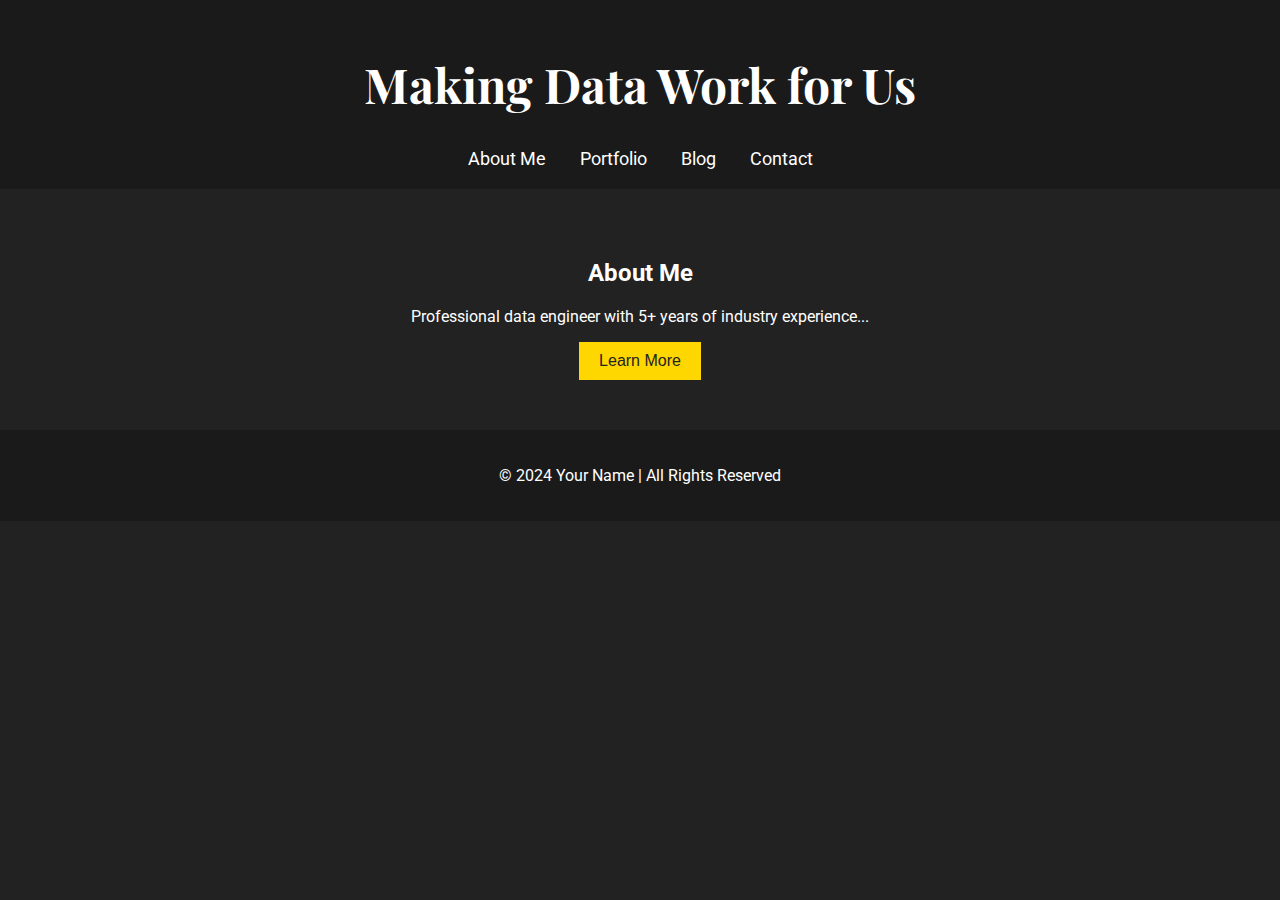
==== index.html @ 79e36295 "Initial Commit - Personal Site" ====
<!DOCTYPE html>
<html lang="en">
<head>
  <meta charset="UTF-8">
  <meta name="viewport" content="width=device-width, initial-scale=1.0">
  <title>Your Name - Data Engineer</title>
  <link rel="stylesheet" href="https://fonts.googleapis.com/css?family=Playfair+Display|Roboto">
  <style>
    body {
      font-family: 'Roboto', sans-serif;
      background-color: #222;
      color: #fff;
      margin: 0;
    }
    .header, .footer {
      background-color: #1a1a1a;
      padding: 20px;
      text-align: center;
    }
    h1 {
      font-family: 'Playfair Display', serif;
      font-size: 48px;
      font-weight: bold;
    }
    nav a {
      color: #fff;
      margin: 0 15px;
      text-decoration: none;
      font-size: 18px;
    }
    .container {
      text-align: center;
      padding: 50px 20px;
    }
    .btn {
      background-color: #ffd700;
      color: #222;
      padding: 10px 20px;
      border: none;
      cursor: pointer;
      font-size: 16px;
    }
  </style>
</head>
<body>
  <header class="header">
    <h1>Making Data Work for Us</h1>
    <nav>
      <a href="#about">About Me</a>
      <a href="#portfolio">Portfolio</a>
      <a href="#blog">Blog</a>
      <a href="#contact">Contact</a>
    </nav>
  </header>

  <section id="about" class="container">
    <h2>About Me</h2>
    <p>Professional data engineer with 5+ years of industry experience...</p>
    <button class="btn">Learn More</button>
  </section>

  <!-- Add Portfolio, Blog, and Contact Sections here -->

  <footer class="footer">
    <p>&copy; 2024 Your Name | All Rights Reserved</p>
  </footer>
</body>
</html>
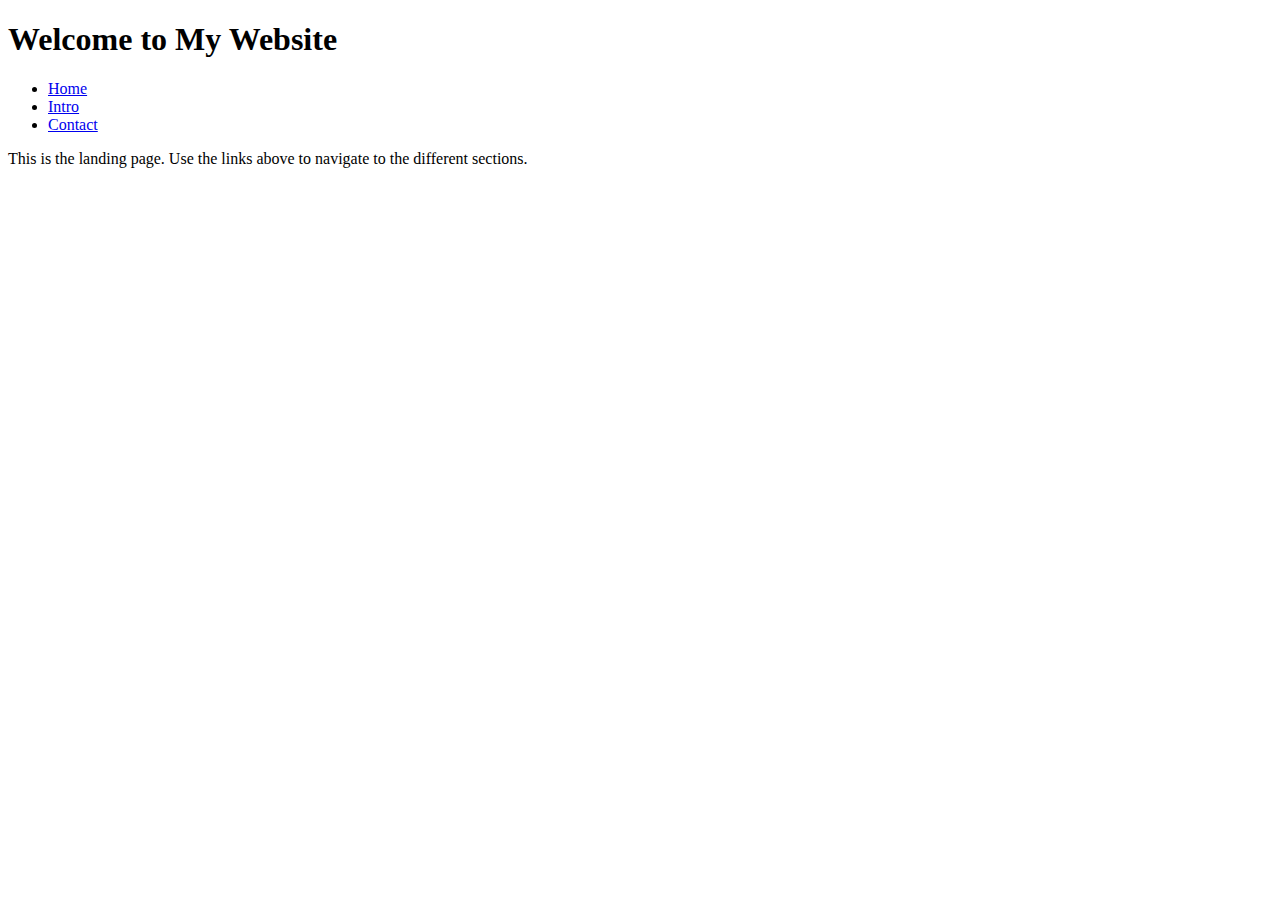
==== commit 54ab3bae: "Adding Index file" ====
--- a/index.html
+++ b/index.html
@@ -3,66 +3,22 @@
 <head>
   <meta charset="UTF-8">
   <meta name="viewport" content="width=device-width, initial-scale=1.0">
-  <title>Your Name - Data Engineer</title>
-  <link rel="stylesheet" href="https://fonts.googleapis.com/css?family=Playfair+Display|Roboto">
-  <style>
-    body {
-      font-family: 'Roboto', sans-serif;
-      background-color: #222;
-      color: #fff;
-      margin: 0;
-    }
-    .header, .footer {
-      background-color: #1a1a1a;
-      padding: 20px;
-      text-align: center;
-    }
-    h1 {
-      font-family: 'Playfair Display', serif;
-      font-size: 48px;
-      font-weight: bold;
-    }
-    nav a {
-      color: #fff;
-      margin: 0 15px;
-      text-decoration: none;
-      font-size: 18px;
-    }
-    .container {
-      text-align: center;
-      padding: 50px 20px;
-    }
-    .btn {
-      background-color: #ffd700;
-      color: #222;
-      padding: 10px 20px;
-      border: none;
-      cursor: pointer;
-      font-size: 16px;
-    }
-  </style>
+  <title>Your Website</title>
+  <link rel="stylesheet" href="Home/home.css">
 </head>
 <body>
-  <header class="header">
-    <h1>Making Data Work for Us</h1>
+  <header>
+    <h1>Welcome to My Website</h1>
     <nav>
-      <a href="#about">About Me</a>
-      <a href="#portfolio">Portfolio</a>
-      <a href="#blog">Blog</a>
-      <a href="#contact">Contact</a>
+      <ul>
+        <li><a href="Home/home.html">Home</a></li>
+        <li><a href="Intro/intro.html">Intro</a></li>
+        <li><a href="Contact/contact.html">Contact</a></li>
+      </ul>
     </nav>
   </header>
-
-  <section id="about" class="container">
-    <h2>About Me</h2>
-    <p>Professional data engineer with 5+ years of industry experience...</p>
-    <button class="btn">Learn More</button>
-  </section>
-
-  <!-- Add Portfolio, Blog, and Contact Sections here -->
-
-  <footer class="footer">
-    <p>&copy; 2024 Your Name | All Rights Reserved</p>
-  </footer>
+  <main>
+    <p>This is the landing page. Use the links above to navigate to the different sections.</p>
+  </main>
 </body>
 </html>
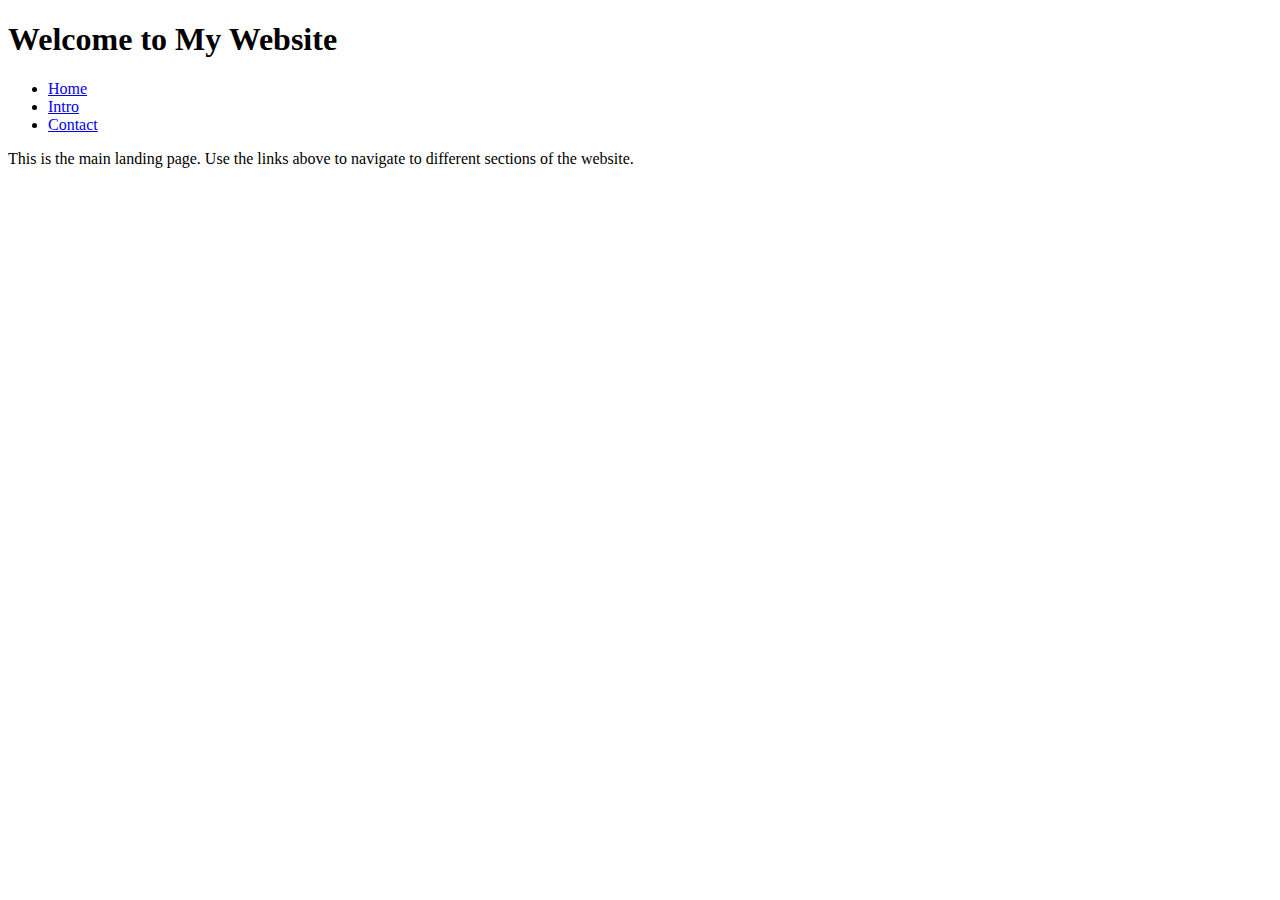
==== commit 4d59cd64: "Adding new pages" ====
--- a/index.html
+++ b/index.html
@@ -1,24 +1,25 @@
+<!-- index.html -->
 <!DOCTYPE html>
 <html lang="en">
 <head>
   <meta charset="UTF-8">
   <meta name="viewport" content="width=device-width, initial-scale=1.0">
   <title>Your Website</title>
-  <link rel="stylesheet" href="Home/home.css">
+  <link rel="stylesheet" href="Frontend/styles.css">
 </head>
 <body>
   <header>
     <h1>Welcome to My Website</h1>
     <nav>
       <ul>
-        <li><a href="Home/home.html">Home</a></li>
-        <li><a href="Intro/intro.html">Intro</a></li>
-        <li><a href="Contact/contact.html">Contact</a></li>
+        <li><a href="Frontend/home.html">Home</a></li>
+        <li><a href="Frontend/intro.html">Intro</a></li>
+        <li><a href="Frontend/contact.html">Contact</a></li>
       </ul>
     </nav>
   </header>
   <main>
-    <p>This is the landing page. Use the links above to navigate to the different sections.</p>
+    <p>This is the main landing page. Use the links above to navigate to different sections of the website.</p>
   </main>
 </body>
 </html>
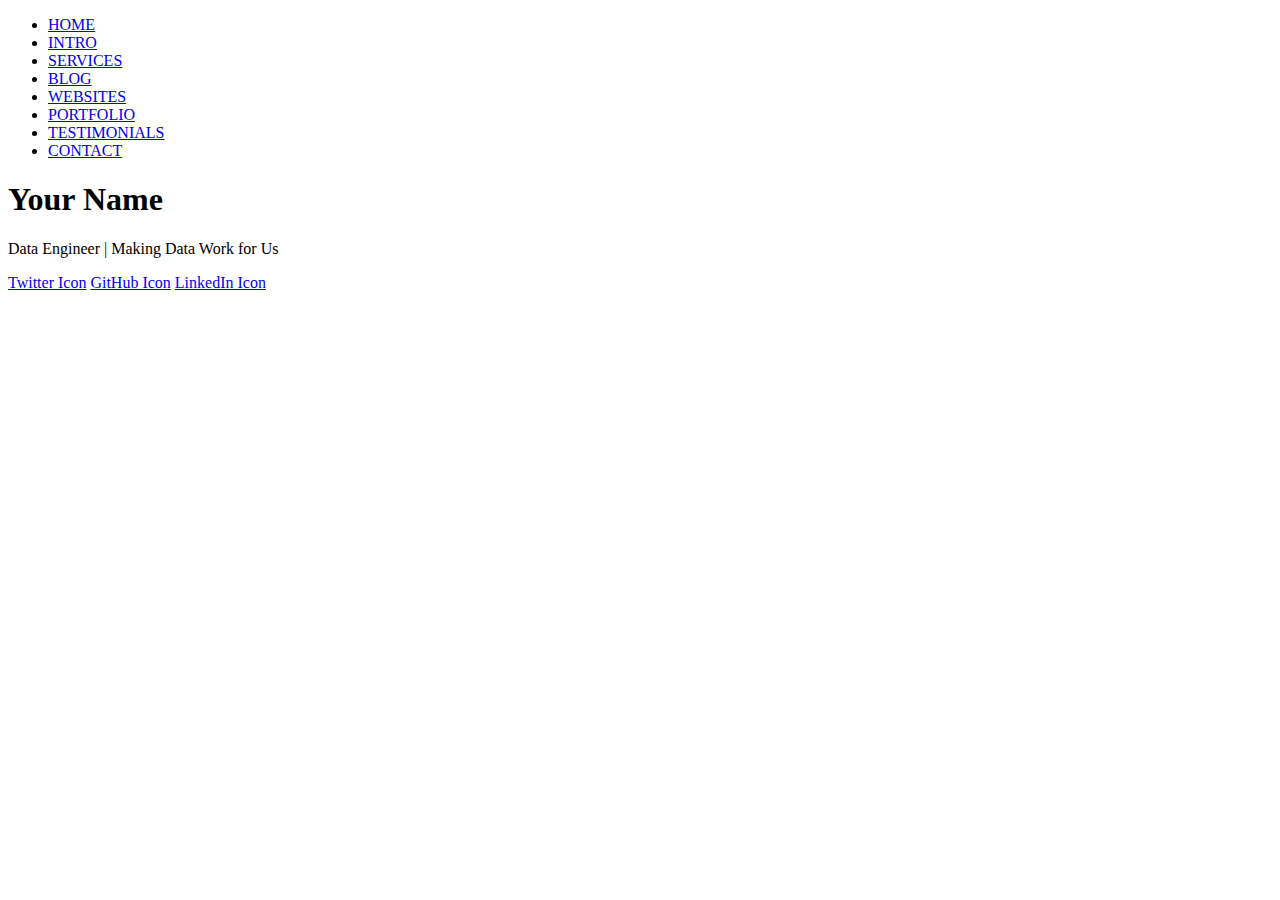
==== commit c836dfd0: "better" ====
--- a/index.html
+++ b/index.html
@@ -1,25 +1,41 @@
-<!-- index.html -->
 <!DOCTYPE html>
 <html lang="en">
 <head>
   <meta charset="UTF-8">
   <meta name="viewport" content="width=device-width, initial-scale=1.0">
-  <title>Your Website</title>
-  <link rel="stylesheet" href="Frontend/styles.css">
+  <title>Your Name</title>
+  <link rel="stylesheet" href="styles.css">
 </head>
 <body>
-  <header>
-    <h1>Welcome to My Website</h1>
-    <nav>
-      <ul>
-        <li><a href="Frontend/home.html">Home</a></li>
-        <li><a href="Frontend/intro.html">Intro</a></li>
-        <li><a href="Frontend/contact.html">Contact</a></li>
-      </ul>
-    </nav>
-  </header>
-  <main>
-    <p>This is the main landing page. Use the links above to navigate to different sections of the website.</p>
-  </main>
+  <!-- Navigation Bar -->
+  <nav class="navbar">
+    <ul>
+      <li><a href="#home" class="active">HOME</a></li>
+      <li><a href="#intro">INTRO</a></li>
+      <li><a href="#services">SERVICES</a></li>
+      <li><a href="#blog">BLOG</a></li>
+      <li><a href="#websites">WEBSITES</a></li>
+      <li><a href="#portfolio">PORTFOLIO</a></li>
+      <li><a href="#testimonials">TESTIMONIALS</a></li>
+      <li><a href="#contact">CONTACT</a></li>
+    </ul>
+  </nav>
+
+  <!-- Home Section -->
+  <section id="home" class="home-section">
+    <div class="center-content">
+      <h1>Your Name</h1>
+      <p class="tagline">Data Engineer | Making Data Work for Us</p>
+      <div class="social-icons">
+        <a href="https://twitter.com/yourprofile" target="_blank">Twitter Icon</a>
+        <a href="https://github.com/yourprofile" target="_blank">GitHub Icon</a>
+        <a href="https://linkedin.com/in/yourprofile" target="_blank">LinkedIn Icon</a>
+      </div>
+    </div>
+  </section>
+
+  <!-- Background (Optional) -->
+  <div class="background"></div>
+
 </body>
 </html>
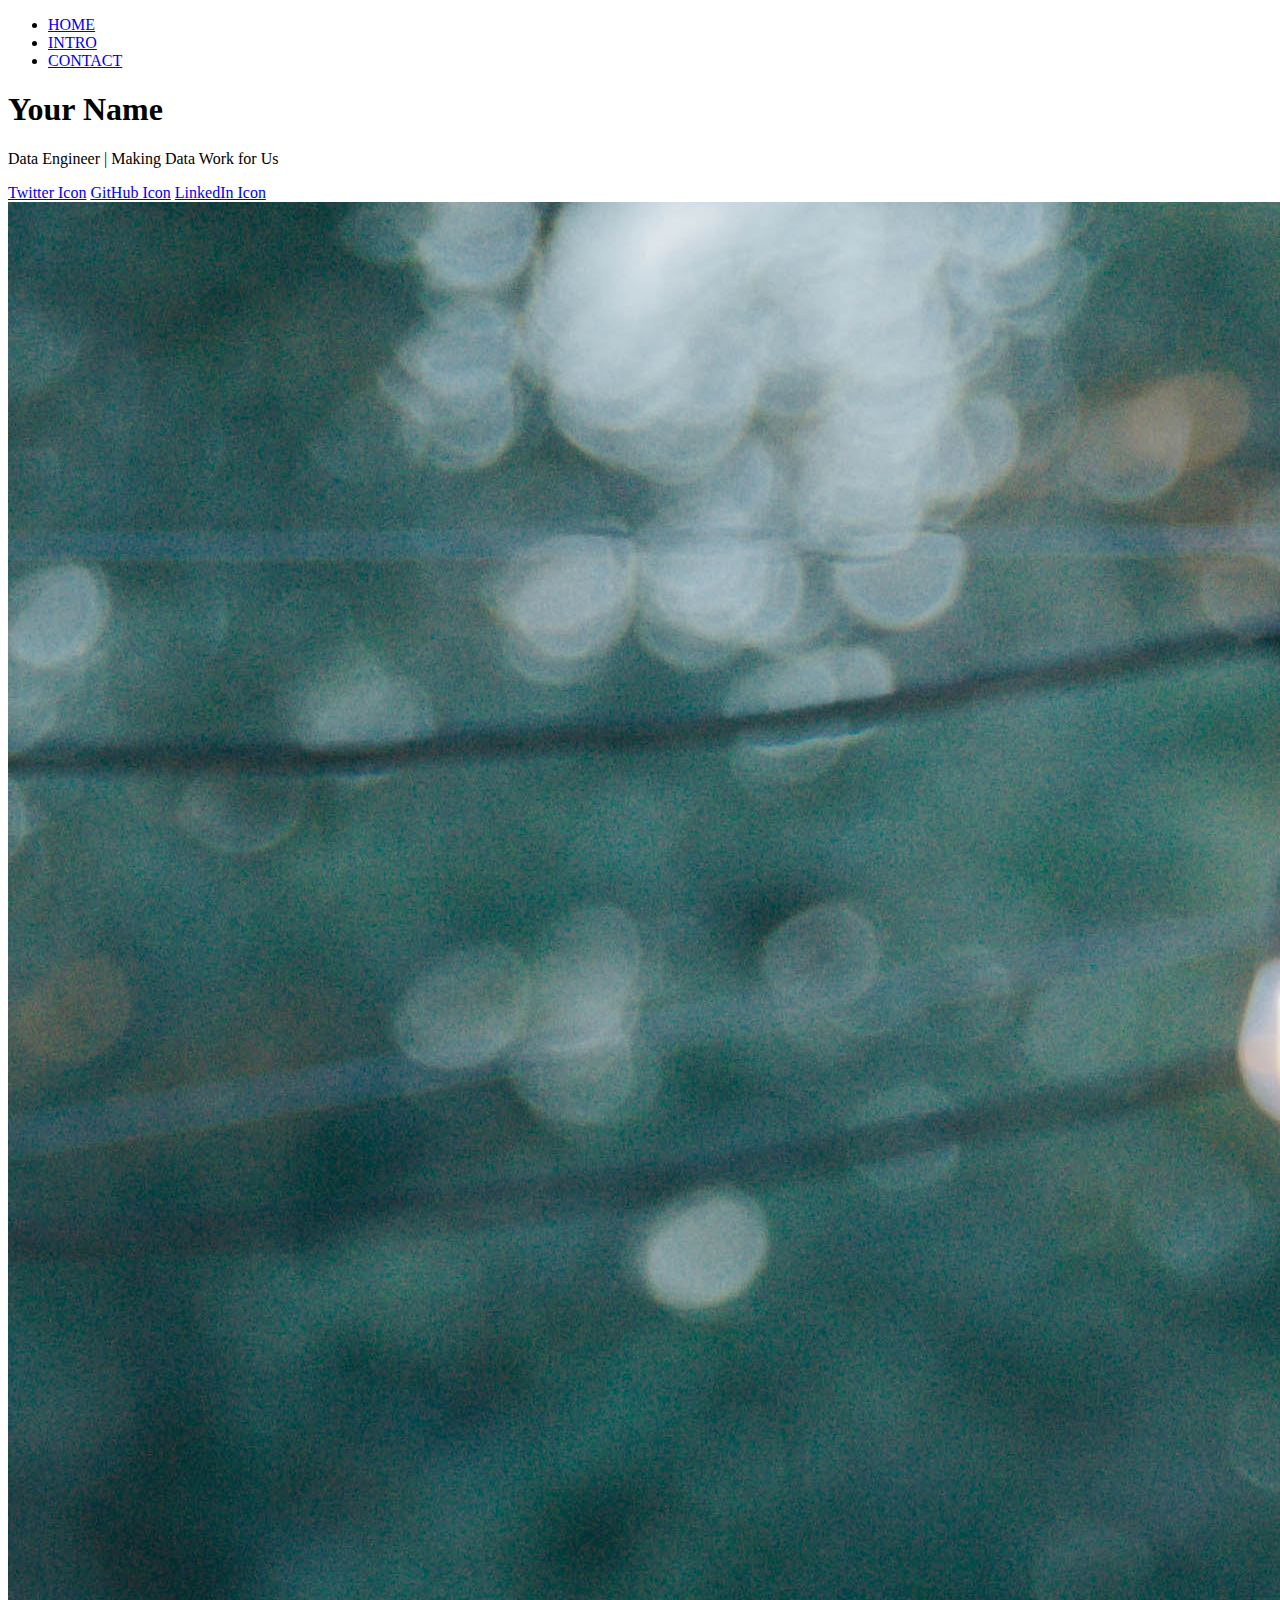
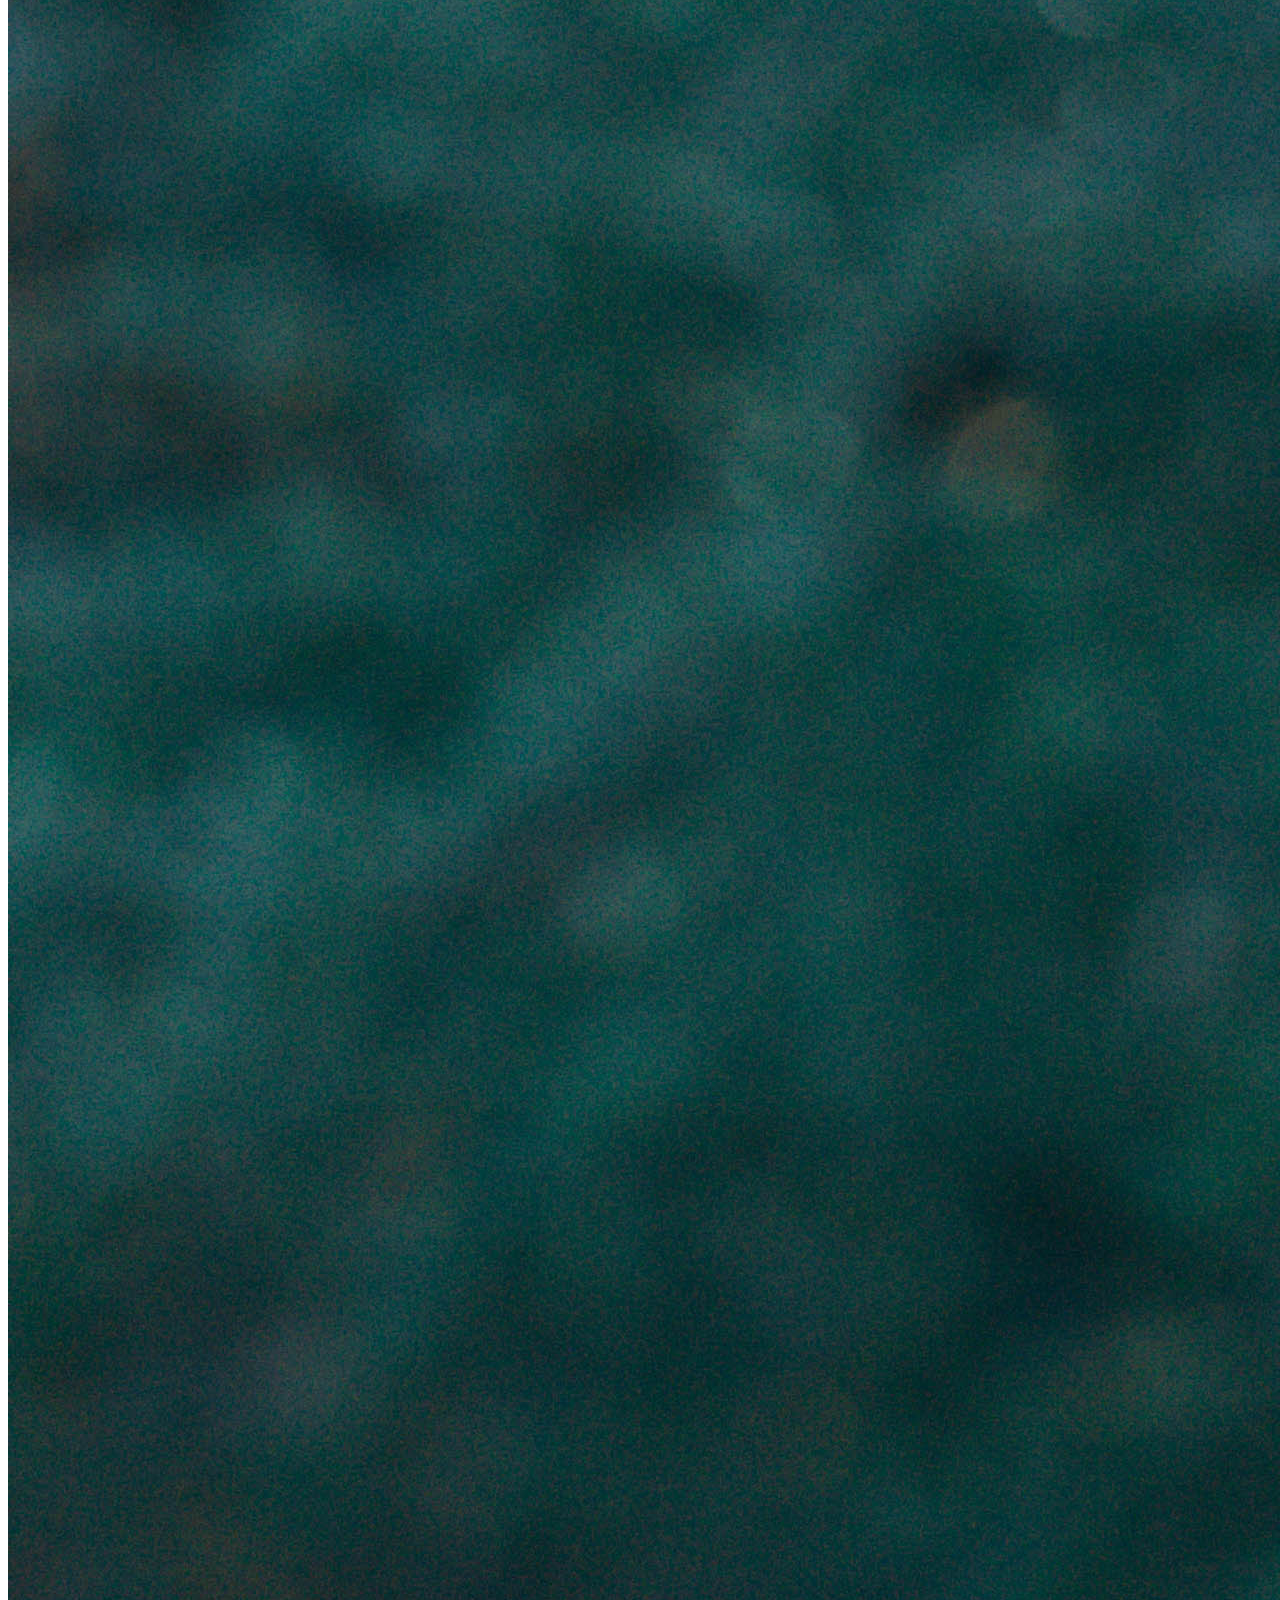
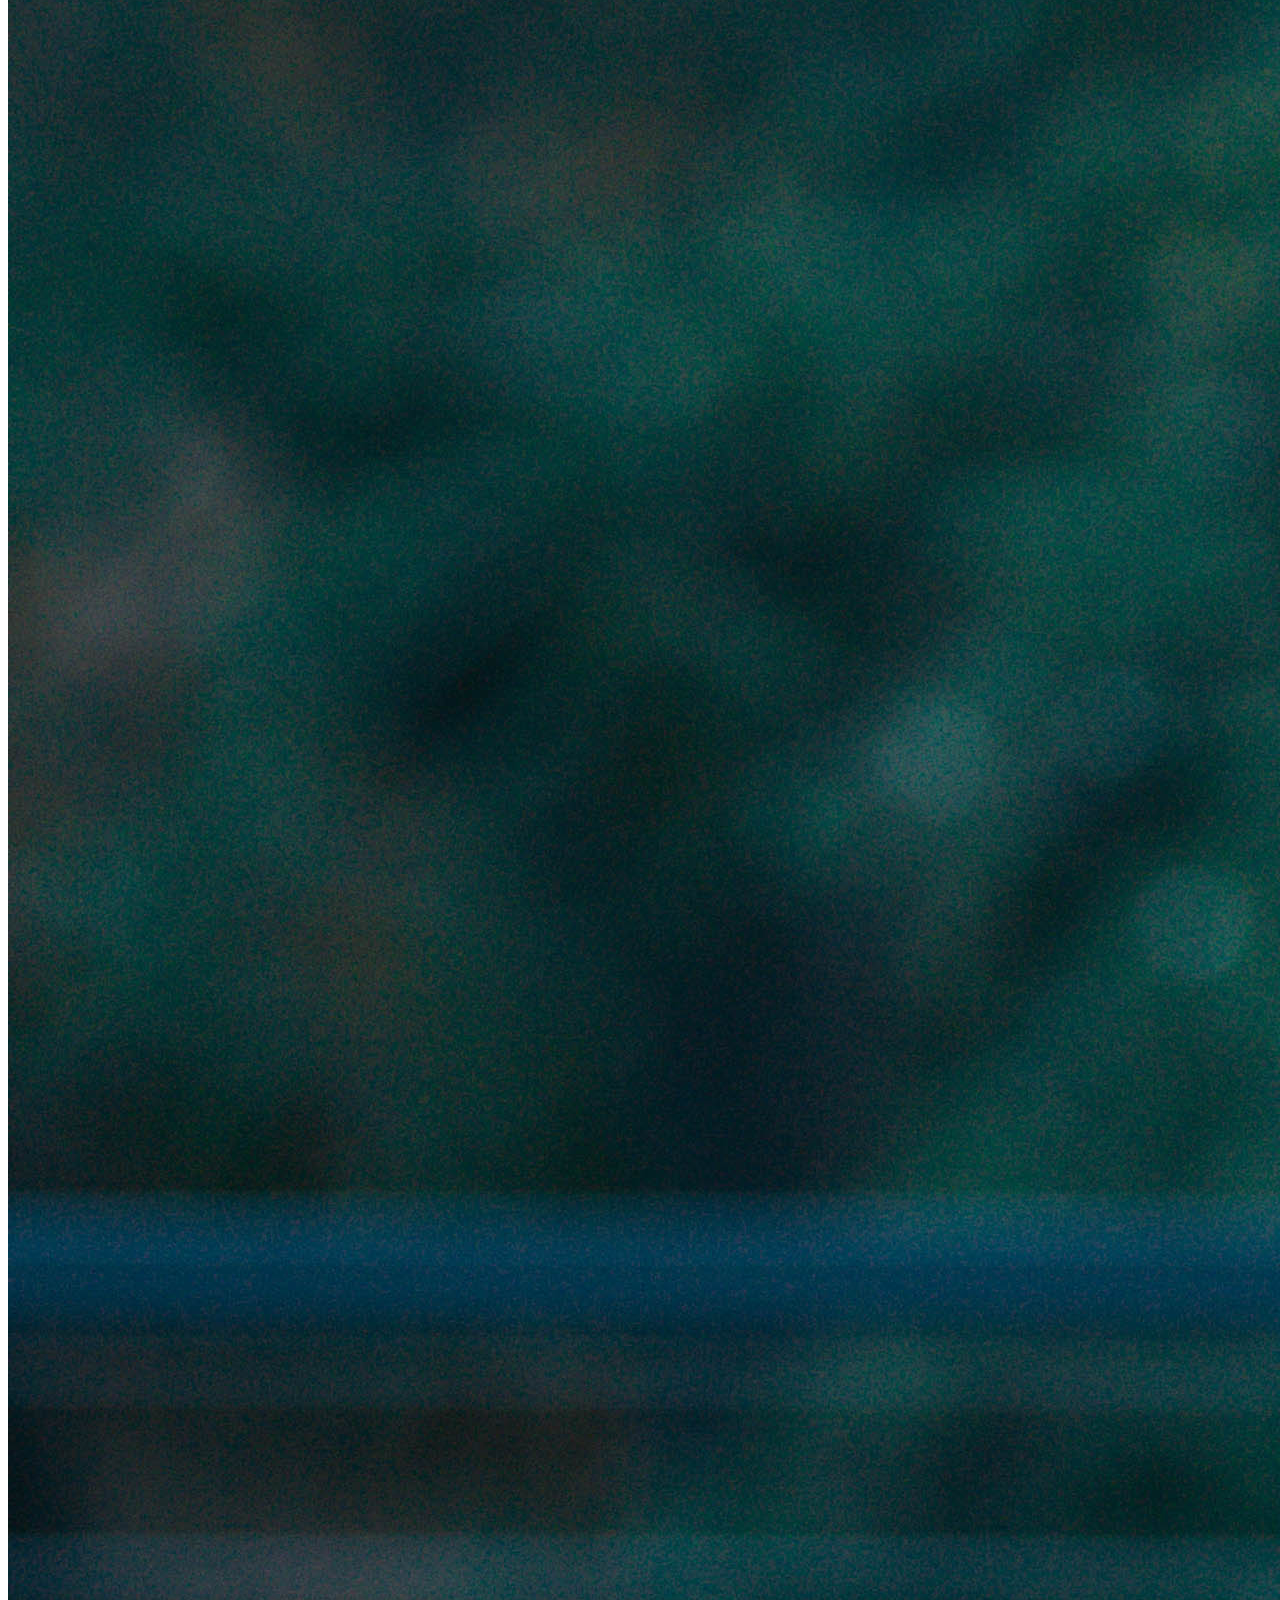
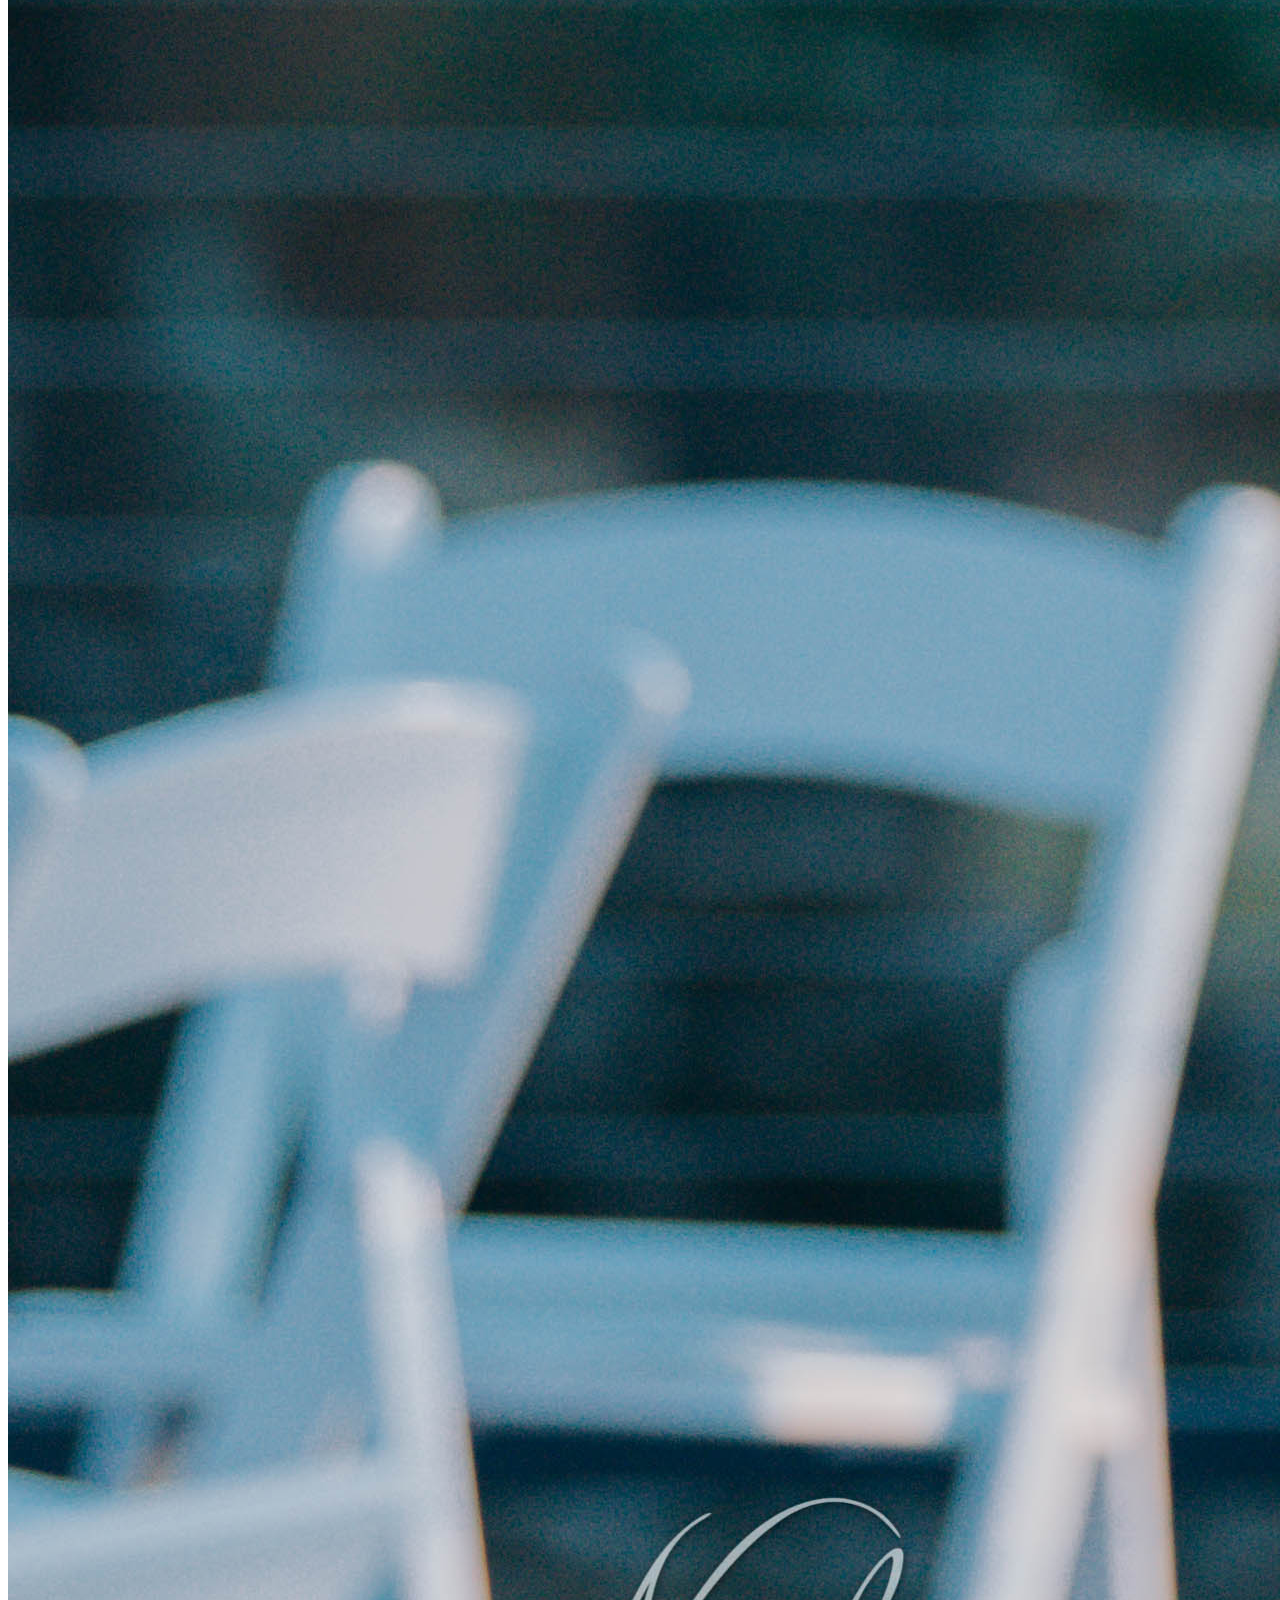
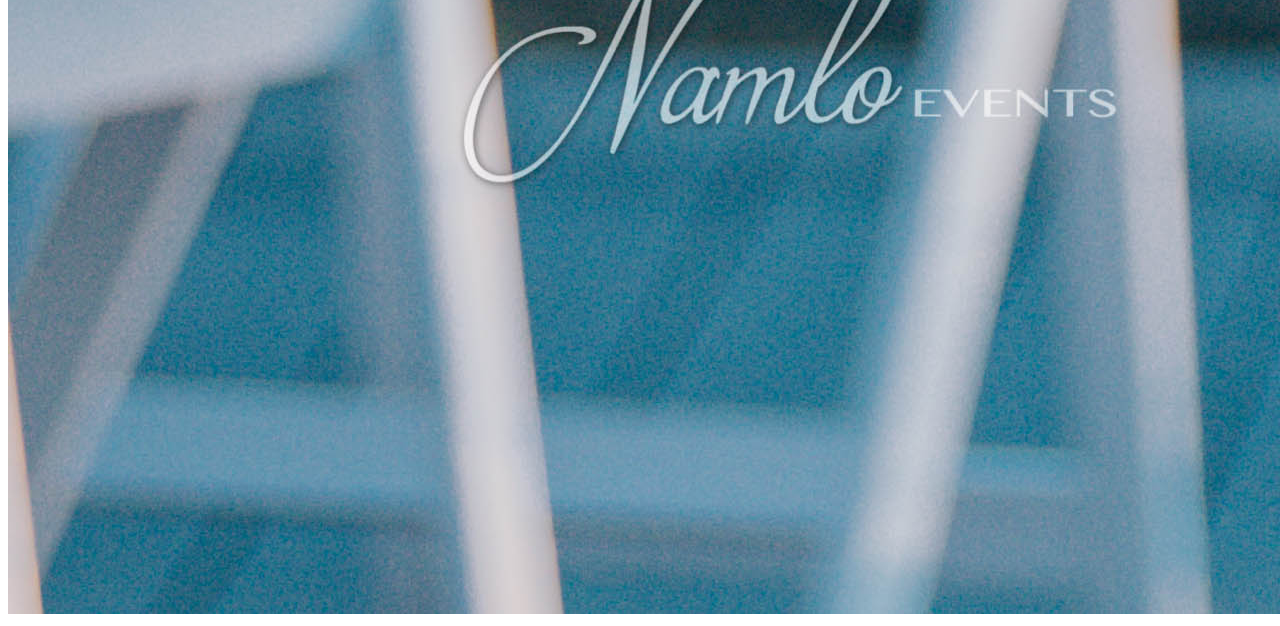
==== commit 811dd507: "Adding Image" ====
--- a/index.html
+++ b/index.html
@@ -3,23 +3,19 @@
 <head>
   <meta charset="UTF-8">
   <meta name="viewport" content="width=device-width, initial-scale=1.0">
-  <title>Your Name</title>
+  <title>Sapin Dahal</title>
   <link rel="stylesheet" href="styles.css">
 </head>
 <body>
-  <!-- Navigation Bar -->
-  <nav class="navbar">
+<!-- Navigation Bar -->
+<nav class="navbar">
     <ul>
-      <li><a href="#home" class="active">HOME</a></li>
-      <li><a href="#intro">INTRO</a></li>
-      <li><a href="#services">SERVICES</a></li>
-      <li><a href="#blog">BLOG</a></li>
-      <li><a href="#websites">WEBSITES</a></li>
-      <li><a href="#portfolio">PORTFOLIO</a></li>
-      <li><a href="#testimonials">TESTIMONIALS</a></li>
-      <li><a href="#contact">CONTACT</a></li>
+      <li><a href="home.html" class="active">HOME</a></li>
+      <li><a href="intro.html">INTRO</a></li>
+      <li><a href="contact.html">CONTACT</a></li>
     </ul>
   </nav>
+  
 
   <!-- Home Section -->
   <section id="home" class="home-section">
@@ -31,6 +27,9 @@
         <a href="https://github.com/yourprofile" target="_blank">GitHub Icon</a>
         <a href="https://linkedin.com/in/yourprofile" target="_blank">LinkedIn Icon</a>
       </div>
+      <div class="right-image">
+        <img src="sapin-pic.jpeg" alt="Your Image">
+      </div>
     </div>
   </section>
 
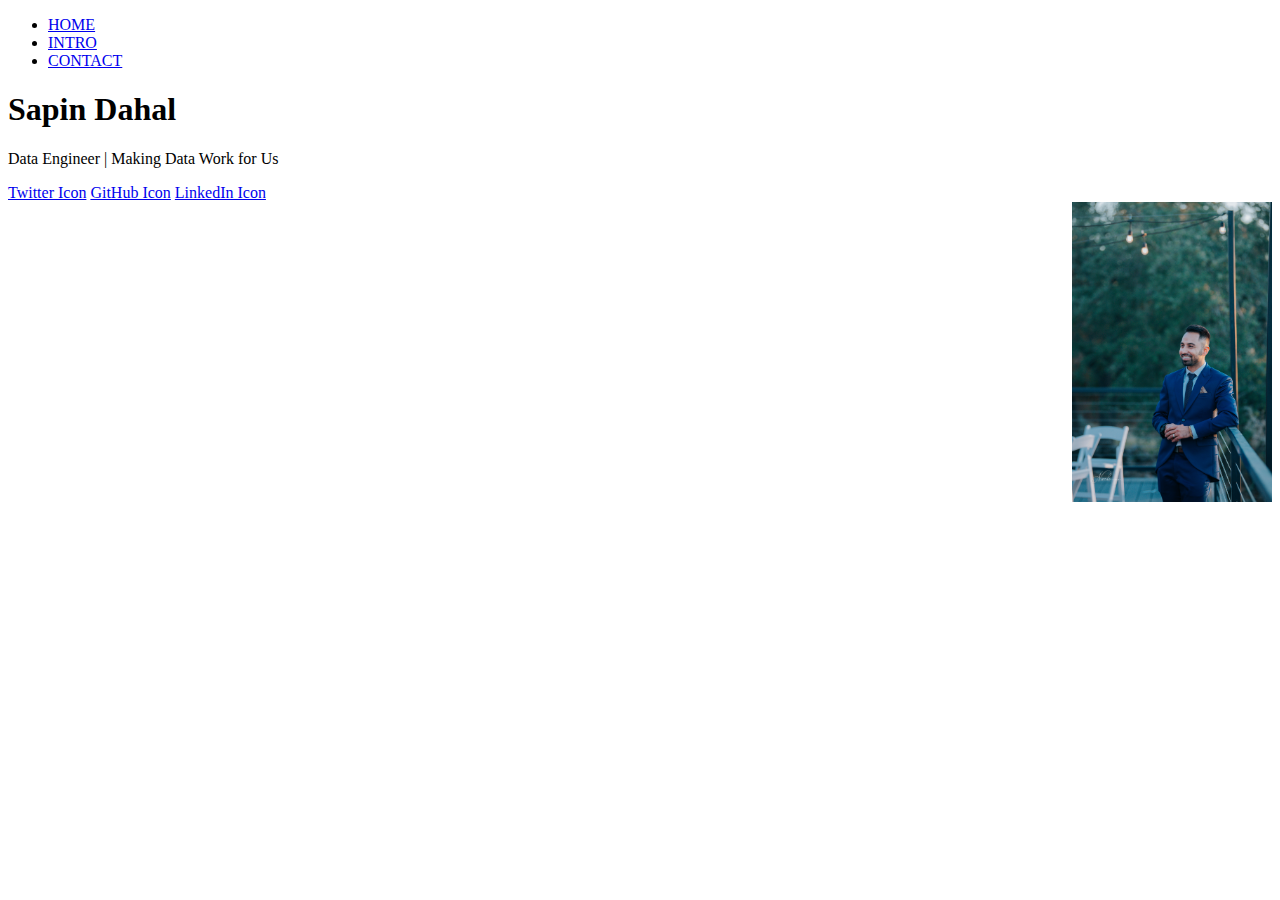
==== commit 7fa4cad2: "image" ====
--- a/index.html
+++ b/index.html
@@ -20,7 +20,7 @@
   <!-- Home Section -->
   <section id="home" class="home-section">
     <div class="center-content">
-      <h1>Your Name</h1>
+      <h1>Sapin Dahal</h1>
       <p class="tagline">Data Engineer | Making Data Work for Us</p>
       <div class="social-icons">
         <a href="https://twitter.com/yourprofile" target="_blank">Twitter Icon</a>
@@ -28,7 +28,8 @@
         <a href="https://linkedin.com/in/yourprofile" target="_blank">LinkedIn Icon</a>
       </div>
       <div class="right-image">
-        <img src="sapin-pic.jpeg" alt="Your Image">
+        <img src="sapin-pic.jpeg" alt="Your Image" style="max-width: 200px; margin-left: auto; display: block;">
+
       </div>
     </div>
   </section>
